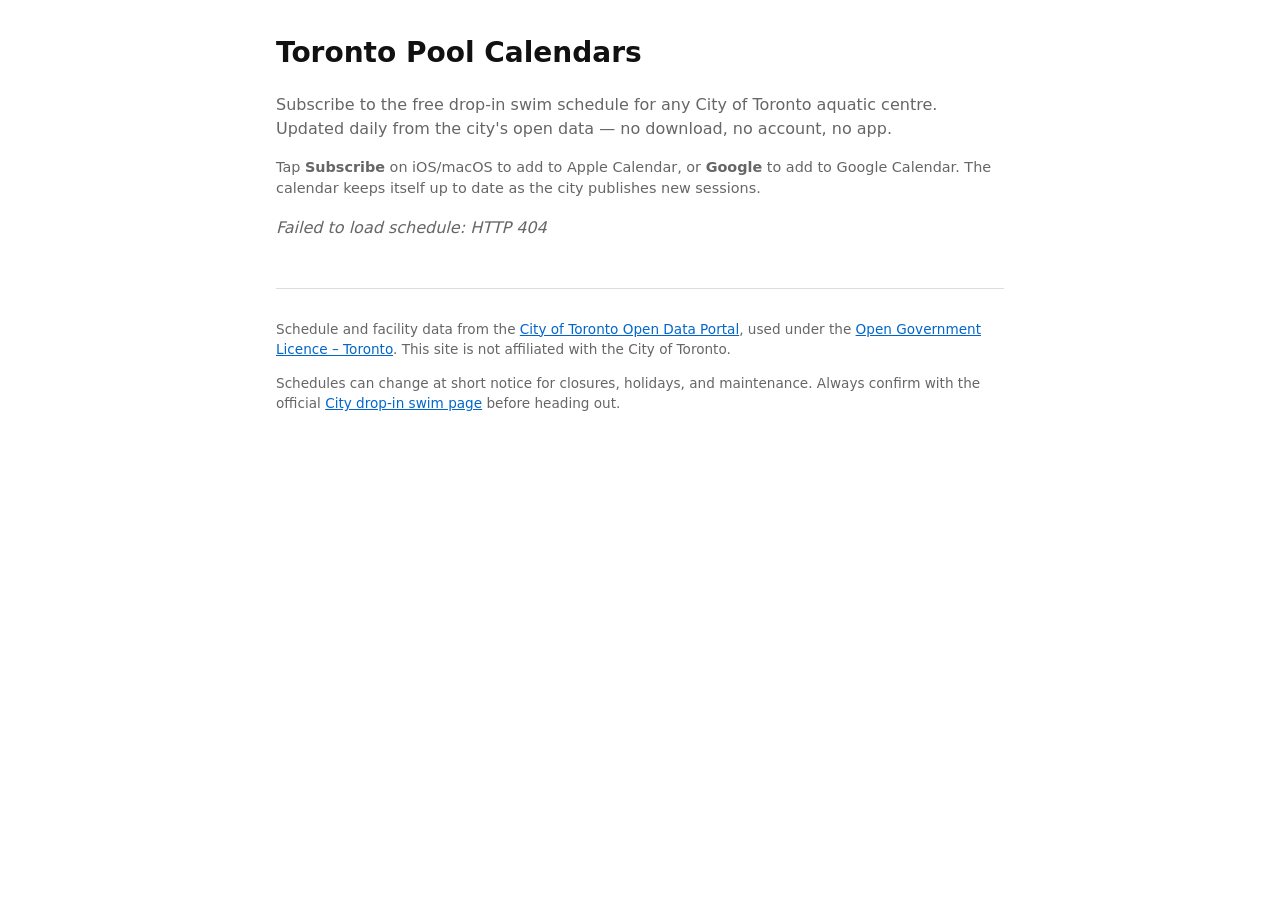
==== public/index.html @ 3f41481f "Convert single-pool script to multi-pool calendar site - Generate per-(pool x course) ICS from joine" ====
<!doctype html>
<html lang="en">
<head>
<meta charset="utf-8">
<title>Toronto Pool Calendars</title>
<meta name="viewport" content="width=device-width, initial-scale=1">
<meta name="description" content="Subscribe to the drop-in swim schedule for any City of Toronto aquatic centre, updated daily from the city's open data.">
<style>
  :root { color-scheme: light dark; --fg: #111; --muted: #666; --accent: #0066cc; --bg: #fff; --rule: #ddd; }
  @media (prefers-color-scheme: dark) {
    :root { --fg: #eee; --muted: #999; --accent: #6aaeff; --bg: #0d1117; --rule: #30363d; }
  }
  * { box-sizing: border-box; }
  body {
    font: 16px/1.5 -apple-system, BlinkMacSystemFont, "Segoe UI", system-ui, sans-serif;
    color: var(--fg); background: var(--bg);
    max-width: 760px; margin: 2rem auto; padding: 0 1rem;
  }
  h1 { margin-top: 0; font-size: 1.75rem; }
  h2 { margin: 2rem 0 0.25rem; font-size: 1.1rem; }
  h2 a { color: inherit; text-decoration: none; }
  h2 a:hover { text-decoration: underline; }
  p.lede { color: var(--muted); margin-top: 0; }
  p.meta { color: var(--muted); font-size: 0.85em; margin: 0.25rem 0; }
  ul { list-style: none; padding: 0; margin: 0.5rem 0 0; }
  li {
    padding: 0.55rem 0; border-top: 1px solid var(--rule);
    display: flex; flex-wrap: wrap; align-items: baseline; gap: 0.4rem 0.9rem;
  }
  .course { font-weight: 600; flex: 1 1 200px; }
  .count { color: var(--muted); font-size: 0.88em; }
  a { color: var(--accent); }
  .cta { white-space: nowrap; font-size: 0.92em; }
  footer {
    margin-top: 3rem; padding-top: 1rem;
    border-top: 1px solid var(--rule);
    color: var(--muted); font-size: 0.85em;
  }
  #status { color: var(--muted); font-style: italic; }
</style>
</head>
<body>
<h1>Toronto Pool Calendars</h1>
<p class="lede">Subscribe to the free drop-in swim schedule for any City of Toronto aquatic centre. Updated daily from the city's open data — no download, no account, no app.</p>
<p class="lede" style="font-size: 0.9em;">Tap <strong>Subscribe</strong> on iOS/macOS to add to Apple Calendar, or <strong>Google</strong> to add to Google Calendar. The calendar keeps itself up to date as the city publishes new sessions.</p>
<p id="updated" class="meta"></p>
<div id="pools"><p id="status">Loading schedule…</p></div>
<footer>
  <p>Schedule and facility data from the <a href="https://open.toronto.ca/">City of Toronto Open Data Portal</a>, used under the <a href="https://open.toronto.ca/open-data-license/">Open Government Licence – Toronto</a>. This site is not affiliated with the City of Toronto.</p>
  <p>Schedules can change at short notice for closures, holidays, and maintenance. Always confirm with the official <a href="https://www.toronto.ca/data/parks/prd/swimming/dropin/">City drop-in swim page</a> before heading out.</p>
</footer>
<script>
(async () => {
  const statusEl = document.getElementById('status');
  try {
    const res = await fetch('pools.json', { cache: 'no-cache' });
    if (!res.ok) throw new Error(`HTTP ${res.status}`);
    const data = await res.json();

    const basePath = location.pathname.replace(/[^/]*$/, '');
    const origin = location.origin;

    const container = document.getElementById('pools');
    container.innerHTML = '';

    for (const pool of data.pools) {
      const section = document.createElement('section');

      const h2 = document.createElement('h2');
      if (pool.url) {
        const a = document.createElement('a');
        a.href = pool.url;
        a.target = '_blank';
        a.rel = 'noopener';
        a.textContent = pool.name;
        h2.appendChild(a);
      } else {
        h2.textContent = pool.name;
      }
      section.appendChild(h2);

      if (pool.address) {
        const p = document.createElement('p');
        p.className = 'meta';
        p.textContent = pool.address;
        section.appendChild(p);
      }

      const ul = document.createElement('ul');
      for (const cal of pool.calendars) {
        const httpsUrl = `${origin}${basePath}${cal.ics_path}`;
        const webcalUrl = httpsUrl.replace(/^https?:/, 'webcal:');
        const gcalUrl = `https://calendar.google.com/calendar/r?cid=${encodeURIComponent(httpsUrl)}`;

        const li = document.createElement('li');
        const course = document.createElement('span');
        course.className = 'course';
        course.textContent = cal.course_title;

        const count = document.createElement('span');
        count.className = 'count';
        count.textContent = `${cal.session_count} upcoming`;

        const subscribe = document.createElement('a');
        subscribe.className = 'cta';
        subscribe.href = webcalUrl;
        subscribe.textContent = 'Subscribe';

        const gcal = document.createElement('a');
        gcal.className = 'cta';
        gcal.href = gcalUrl;
        gcal.target = '_blank';
        gcal.rel = 'noopener';
        gcal.textContent = 'Google';

        const dl = document.createElement('a');
        dl.className = 'cta';
        dl.href = httpsUrl;
        dl.textContent = '.ics';

        li.append(course, count, subscribe, gcal, dl);
        ul.appendChild(li);
      }
      section.appendChild(ul);
      container.appendChild(section);
    }

    const total = data.pools.reduce((n, p) => n + p.calendars.length, 0);
    const when = new Date(data.generated_at).toLocaleString();
    document.getElementById('updated').textContent =
      `${data.pools.length} pools · ${total} calendars · updated ${when}`;
  } catch (err) {
    statusEl.textContent = `Failed to load schedule: ${err.message}`;
  }
})();
</script>
</body>
</html>
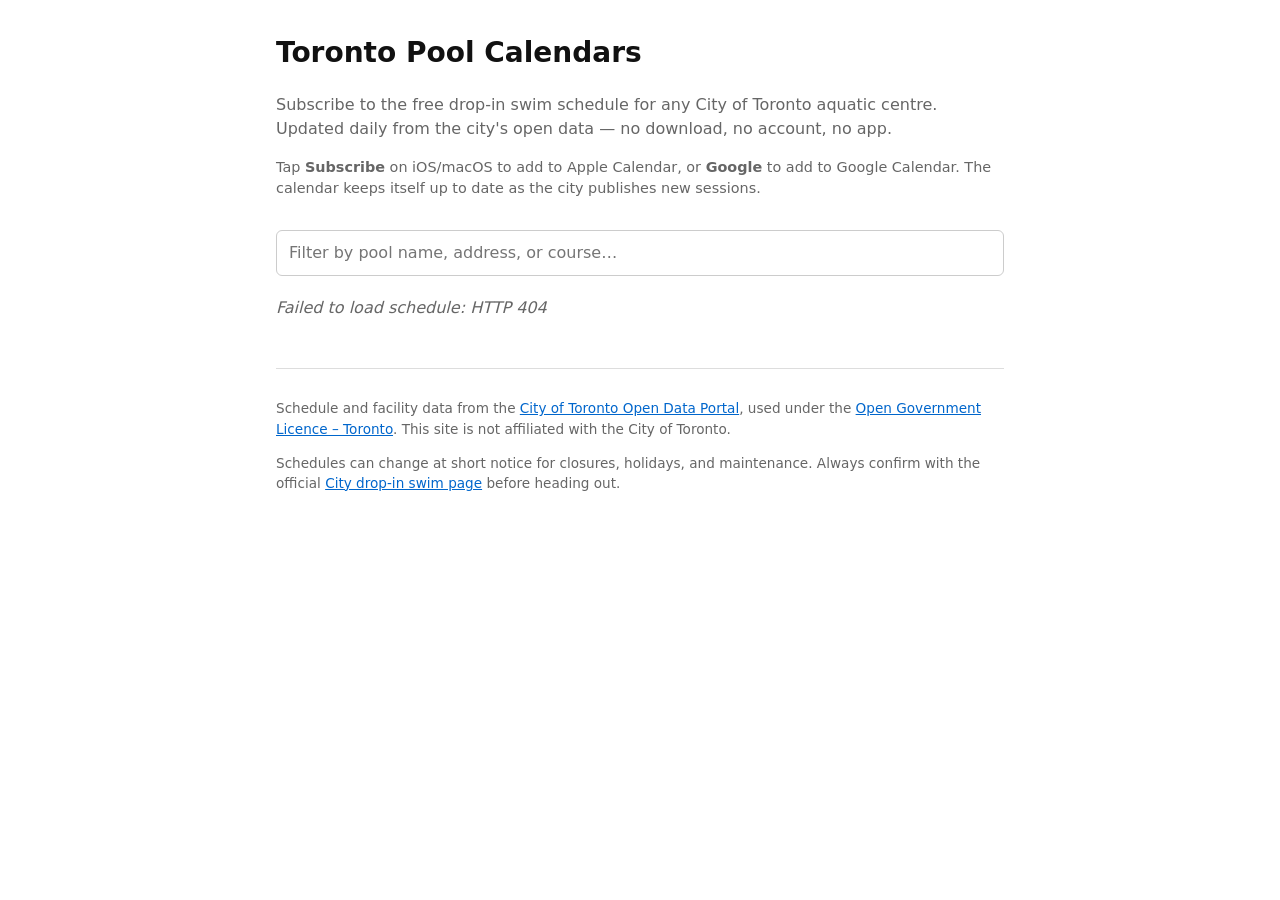
==== commit e6dd0d11: "Add filter, next-session times, OG tags, and favicon - Client-side filter box matches pool name, add" ====
--- a/public/index.html
+++ b/public/index.html
@@ -5,10 +5,18 @@
 <title>Toronto Pool Calendars</title>
 <meta name="viewport" content="width=device-width, initial-scale=1">
 <meta name="description" content="Subscribe to the drop-in swim schedule for any City of Toronto aquatic centre, updated daily from the city's open data.">
+<link rel="icon" href="data:image/svg+xml,%3Csvg xmlns='http://www.w3.org/2000/svg' viewBox='0 0 100 100'%3E%3Ctext y='.9em' font-size='90'%3E%F0%9F%8F%8A%3C/text%3E%3C/svg%3E">
+<meta property="og:type" content="website">
+<meta property="og:title" content="Toronto Pool Calendars">
+<meta property="og:description" content="Subscribable calendar feeds for the free drop-in swim schedule at every City of Toronto aquatic centre.">
+<meta property="og:url" content="https://ttarabula.github.io/toronto-pool-calendars/">
+<meta name="twitter:card" content="summary">
+<meta name="twitter:title" content="Toronto Pool Calendars">
+<meta name="twitter:description" content="Subscribable calendar feeds for the free drop-in swim schedule at every City of Toronto aquatic centre.">
 <style>
-  :root { color-scheme: light dark; --fg: #111; --muted: #666; --accent: #0066cc; --bg: #fff; --rule: #ddd; }
+  :root { color-scheme: light dark; --fg: #111; --muted: #666; --accent: #0066cc; --bg: #fff; --rule: #ddd; --input-bg: #fff; --input-border: #ccc; }
   @media (prefers-color-scheme: dark) {
-    :root { --fg: #eee; --muted: #999; --accent: #6aaeff; --bg: #0d1117; --rule: #30363d; }
+    :root { --fg: #eee; --muted: #999; --accent: #6aaeff; --bg: #0d1117; --rule: #30363d; --input-bg: #161b22; --input-border: #30363d; }
   }
   * { box-sizing: border-box; }
   body {
@@ -28,7 +36,8 @@
     display: flex; flex-wrap: wrap; align-items: baseline; gap: 0.4rem 0.9rem;
   }
   .course { font-weight: 600; flex: 1 1 200px; }
-  .count { color: var(--muted); font-size: 0.88em; }
+  .next, .count { color: var(--muted); font-size: 0.88em; }
+  .next { flex-basis: 100%; margin-top: -0.15rem; }
   a { color: var(--accent); }
   .cta { white-space: nowrap; font-size: 0.92em; }
   footer {
@@ -37,13 +46,24 @@
     color: var(--muted); font-size: 0.85em;
   }
   #status { color: var(--muted); font-style: italic; }
+  #filter {
+    width: 100%; padding: 0.6rem 0.75rem; margin: 1rem 0 0.25rem;
+    font: inherit; color: var(--fg);
+    background: var(--input-bg);
+    border: 1px solid var(--input-border); border-radius: 6px;
+  }
+  #filter:focus { outline: 2px solid var(--accent); outline-offset: -1px; border-color: transparent; }
+  #no-matches { color: var(--muted); font-style: italic; }
+  section[hidden] { display: none; }
 </style>
 </head>
 <body>
 <h1>Toronto Pool Calendars</h1>
 <p class="lede">Subscribe to the free drop-in swim schedule for any City of Toronto aquatic centre. Updated daily from the city's open data — no download, no account, no app.</p>
 <p class="lede" style="font-size: 0.9em;">Tap <strong>Subscribe</strong> on iOS/macOS to add to Apple Calendar, or <strong>Google</strong> to add to Google Calendar. The calendar keeps itself up to date as the city publishes new sessions.</p>
+<input id="filter" type="search" placeholder="Filter by pool name, address, or course…" aria-label="Filter calendars" autocomplete="off">
 <p id="updated" class="meta"></p>
+<p id="no-matches" hidden>No pools match your filter.</p>
 <div id="pools"><p id="status">Loading schedule…</p></div>
 <footer>
   <p>Schedule and facility data from the <a href="https://open.toronto.ca/">City of Toronto Open Data Portal</a>, used under the <a href="https://open.toronto.ca/open-data-license/">Open Government Licence – Toronto</a>. This site is not affiliated with the City of Toronto.</p>
@@ -52,6 +72,9 @@
 <script>
 (async () => {
   const statusEl = document.getElementById('status');
+  const filterInput = document.getElementById('filter');
+  const noMatches = document.getElementById('no-matches');
+
   try {
     const res = await fetch('pools.json', { cache: 'no-cache' });
     if (!res.ok) throw new Error(`HTTP ${res.status}`);
@@ -65,6 +88,8 @@
 
     for (const pool of data.pools) {
       const section = document.createElement('section');
+      const courseText = pool.calendars.map(c => c.course_title).join(' ');
+      section.dataset.search = `${pool.name} ${pool.address || ''} ${courseText}`.toLowerCase();
 
       const h2 = document.createElement('h2');
       if (pool.url) {
@@ -118,7 +143,11 @@
         dl.href = httpsUrl;
         dl.textContent = '.ics';
 
-        li.append(course, count, subscribe, gcal, dl);
+        const next = document.createElement('span');
+        next.className = 'next';
+        next.textContent = `next: ${cal.next_session}`;
+
+        li.append(course, count, subscribe, gcal, dl, next);
         ul.appendChild(li);
       }
       section.appendChild(ul);
@@ -129,6 +158,17 @@
     const when = new Date(data.generated_at).toLocaleString();
     document.getElementById('updated').textContent =
       `${data.pools.length} pools · ${total} calendars · updated ${when}`;
+
+    filterInput.addEventListener('input', () => {
+      const q = filterInput.value.trim().toLowerCase();
+      let visible = 0;
+      for (const section of container.querySelectorAll('section')) {
+        const match = !q || section.dataset.search.includes(q);
+        section.hidden = !match;
+        if (match) visible++;
+      }
+      noMatches.hidden = visible > 0;
+    });
   } catch (err) {
     statusEl.textContent = `Failed to load schedule: ${err.message}`;
   }
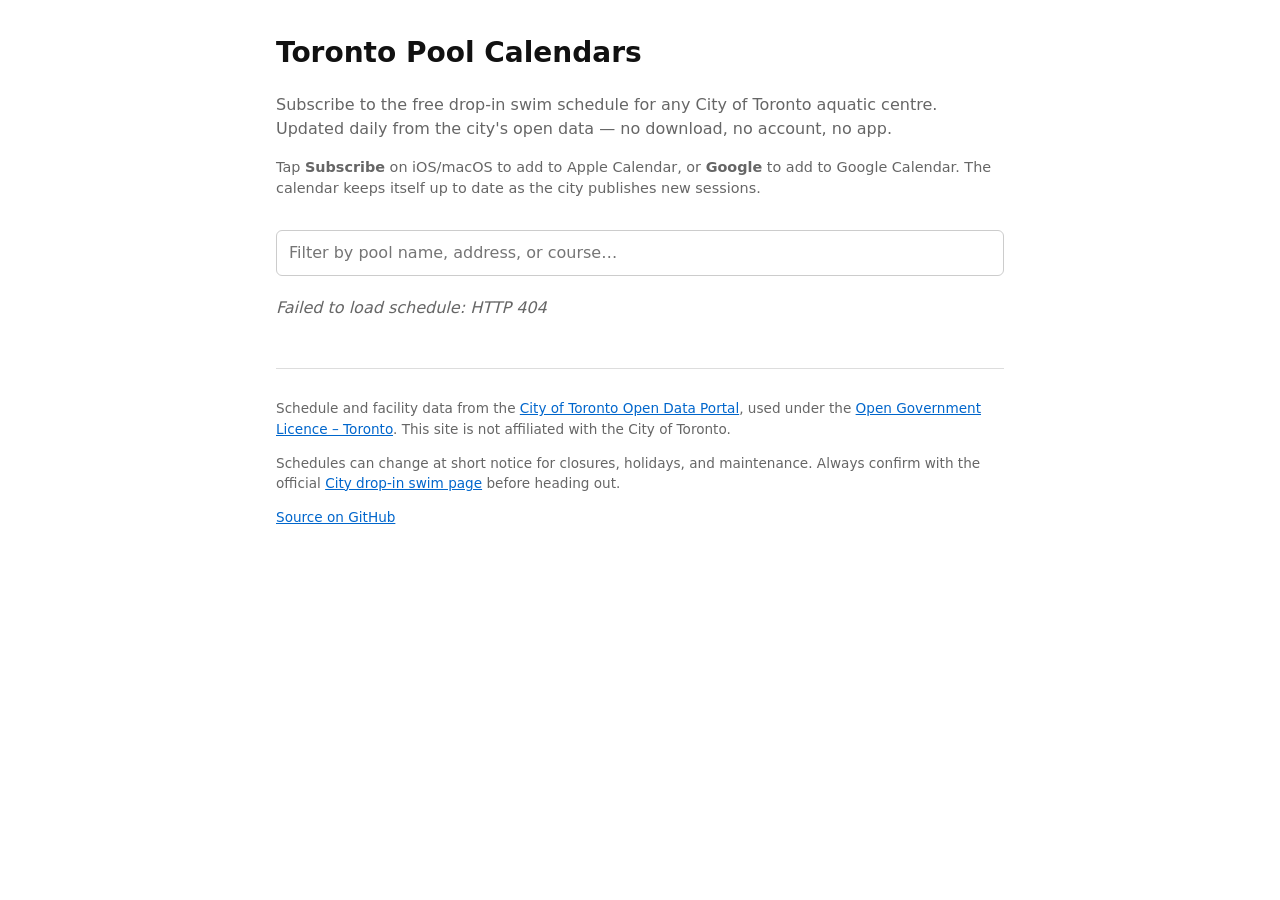
==== commit 7983f0e3: "Add README and link to source from site footer Co-Authored-By: Claude Opus 4.7 (1M context) <noreply" ====
--- a/public/index.html
+++ b/public/index.html
@@ -68,6 +68,7 @@
 <footer>
   <p>Schedule and facility data from the <a href="https://open.toronto.ca/">City of Toronto Open Data Portal</a>, used under the <a href="https://open.toronto.ca/open-data-license/">Open Government Licence – Toronto</a>. This site is not affiliated with the City of Toronto.</p>
   <p>Schedules can change at short notice for closures, holidays, and maintenance. Always confirm with the official <a href="https://www.toronto.ca/data/parks/prd/swimming/dropin/">City drop-in swim page</a> before heading out.</p>
+  <p><a href="https://github.com/ttarabula/toronto-pool-calendars">Source on GitHub</a></p>
 </footer>
 <script>
 (async () => {
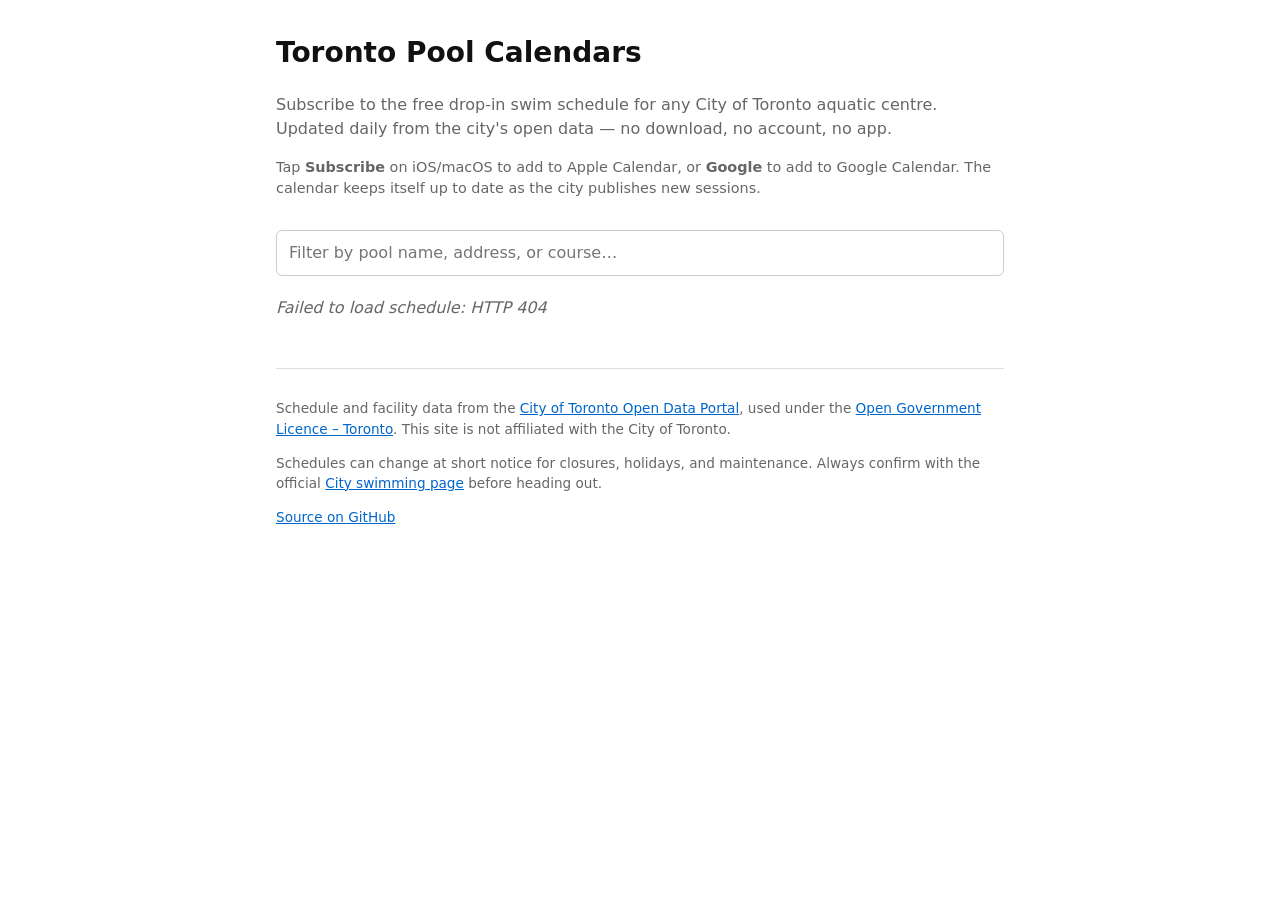
==== commit 5b0b87e8: "Fix broken footer links to city pages The old drop-in swim URL (/data/parks/prd/swimming/dropin/) an" ====
--- a/public/index.html
+++ b/public/index.html
@@ -66,8 +66,8 @@
 <p id="no-matches" hidden>No pools match your filter.</p>
 <div id="pools"><p id="status">Loading schedule…</p></div>
 <footer>
-  <p>Schedule and facility data from the <a href="https://open.toronto.ca/">City of Toronto Open Data Portal</a>, used under the <a href="https://open.toronto.ca/open-data-license/">Open Government Licence – Toronto</a>. This site is not affiliated with the City of Toronto.</p>
-  <p>Schedules can change at short notice for closures, holidays, and maintenance. Always confirm with the official <a href="https://www.toronto.ca/data/parks/prd/swimming/dropin/">City drop-in swim page</a> before heading out.</p>
+  <p>Schedule and facility data from the <a href="https://open.toronto.ca/">City of Toronto Open Data Portal</a>, used under the <a href="https://open.toronto.ca/about/frequently-asked-questions/">Open Government Licence – Toronto</a>. This site is not affiliated with the City of Toronto.</p>
+  <p>Schedules can change at short notice for closures, holidays, and maintenance. Always confirm with the official <a href="https://www.toronto.ca/explore-enjoy/parks-recreation/program-activities/swim-water-activities/swimming-water-play/">City swimming page</a> before heading out.</p>
   <p><a href="https://github.com/ttarabula/toronto-pool-calendars">Source on GitHub</a></p>
 </footer>
 <script>
